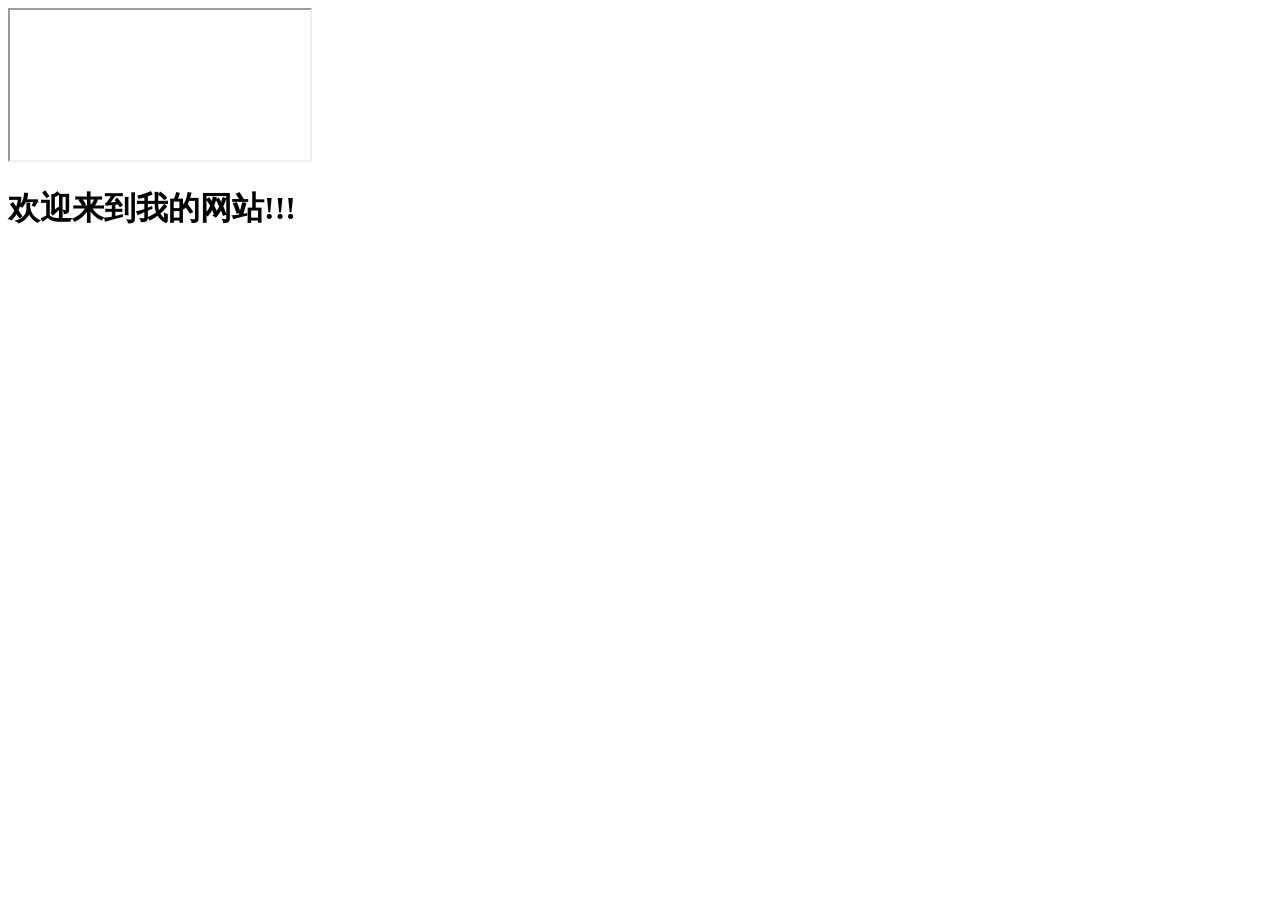
==== index.html @ 5f592701 "Update index.html to include iframe for viewport Replaced main content with an iframe for viewport." ====
<!DOCTYPE html>
<html lang="en">

<head>
    <meta charset="UTF-8">
    <title>我的网站</title>
    <script src="js\funcs.js"></script>
    <link rel="stylesheet" href="css\ui.css">
</head>

<body>
    <iframe src="https://jianghong5.github.io/all_assets/viewport.html"></iframe>
    <div id="content">
        <h1 class="head">欢迎来到我的网站!!!</h1>
    </div>
</body>

</html>
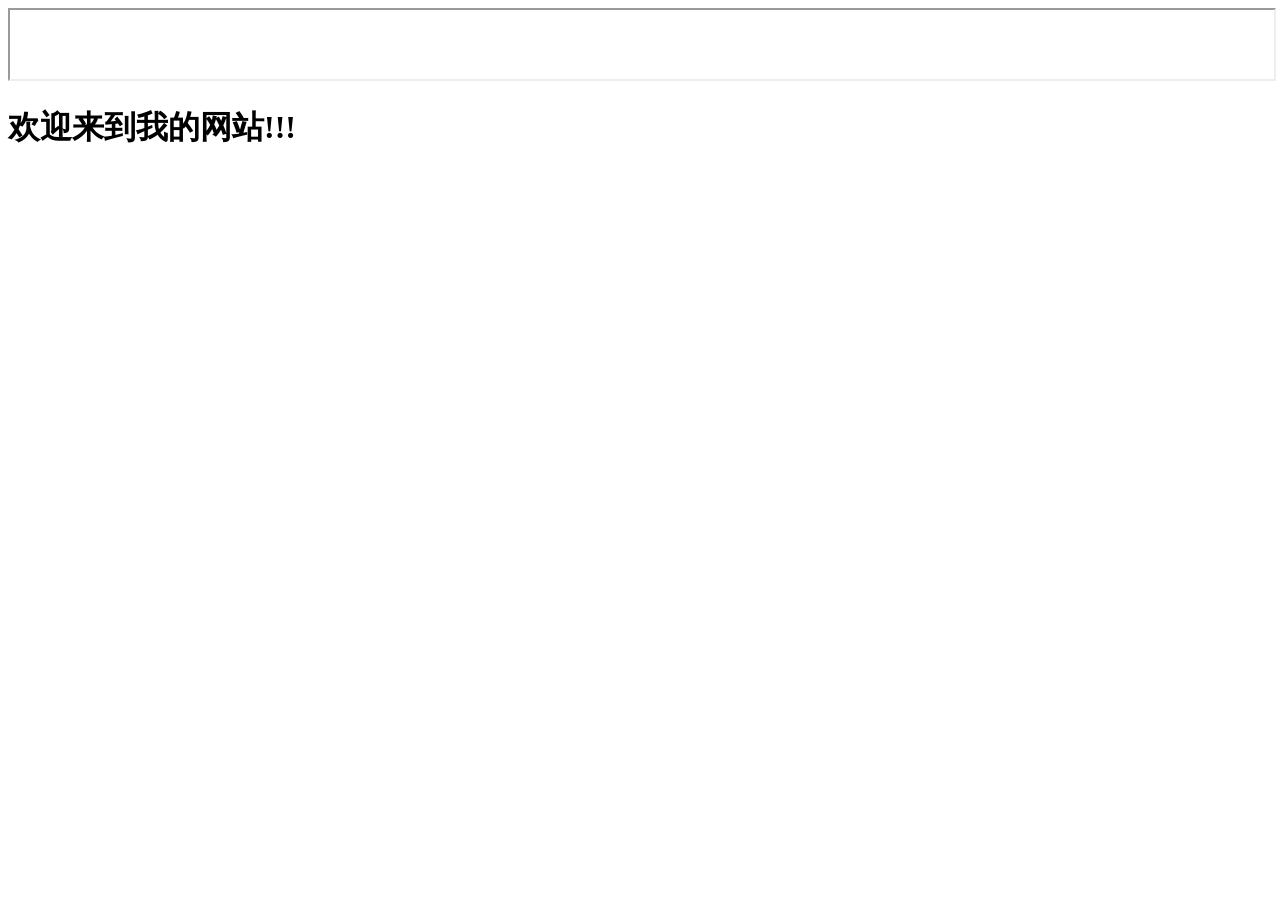
==== commit 448108ce: "Modify iframe in index.html Updated iframe source URL and added width and height attributes." ====
--- a/index.html
+++ b/index.html
@@ -9,7 +9,7 @@
 </head>
 
 <body>
-    <iframe src="https://jianghong5.github.io/all_assets/viewport.html"></iframe>
+    <iframe src="https://jianghong5.github.io/all_samples/viewport.html" width=100% height=69></iframe>
     <div id="content">
         <h1 class="head">欢迎来到我的网站!!!</h1>
     </div>
@@ -17,3 +17,4 @@
 
 </html>
 
+
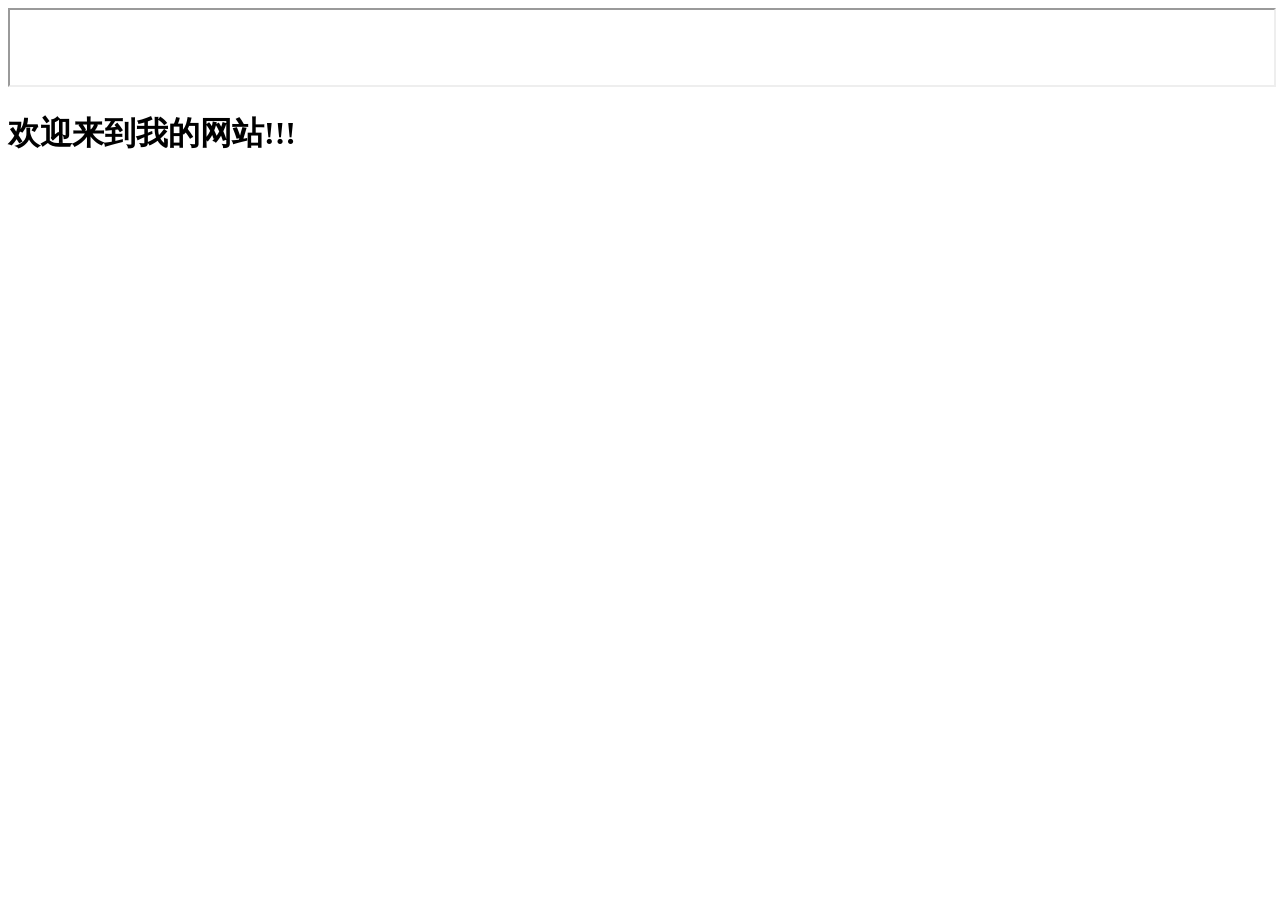
==== commit faf5e8cd: "Update iframe height in index.html Increased iframe height from 69 to 75." ====
--- a/index.html
+++ b/index.html
@@ -9,7 +9,7 @@
 </head>
 
 <body>
-    <iframe src="https://jianghong5.github.io/all_samples/viewport.html" width=100% height=69></iframe>
+    <iframe src="https://jianghong5.github.io/all_assets/viewport.html" width=100% height=75></iframe>
     <div id="content">
         <h1 class="head">欢迎来到我的网站!!!</h1>
     </div>
@@ -18,3 +18,5 @@
 </html>
 
 
+
+
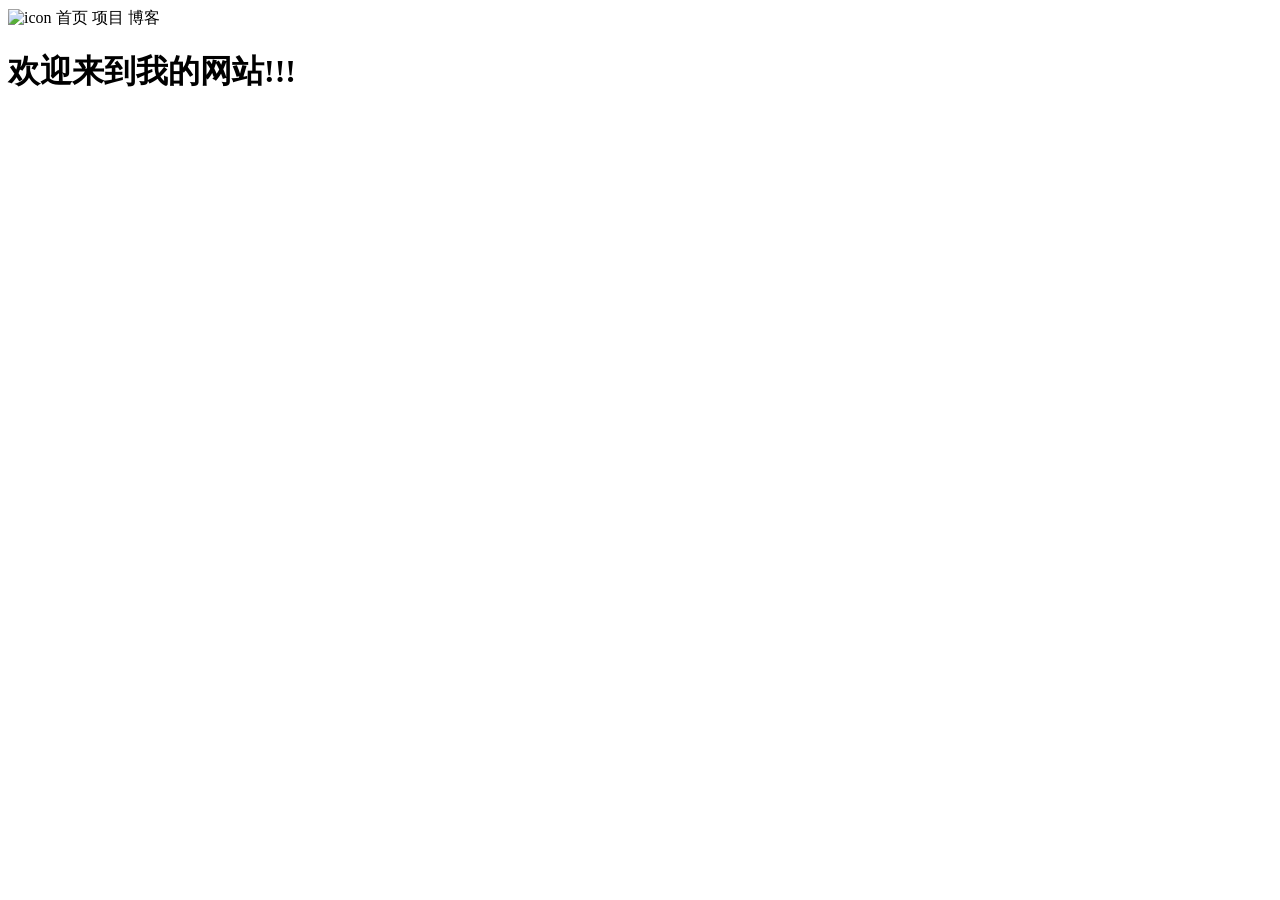
==== commit e1e54e96: "Update index.html" ====
--- a/index.html
+++ b/index.html
@@ -9,7 +9,16 @@
 </head>
 
 <body>
-    <iframe src="https://jianghong5.github.io/all_assets/viewport.html" width=100% height=75></iframe>
+    <div id="viewport">
+            <nav>
+                <div id="nav-items">
+                    <img src="https://jianghong5.github.io/all_assets/img/icon.png" alt="icon" width="52" height="49" class="nav-item" id="icon">
+                    <span class="nav-item" onclick="window.location.href='https://jianghong5.github.io/index.html'">首页</span>
+                    <span class="nav-item" onclick="window.location.href='https://jianghong5.github.io/projects.html'">项目</span>
+                    <span class="nav-item" onclick="window.location.href='https://jianghong5.github.io/blogs/'">博客</span>
+                </div>
+            </nav>
+        </div>
     <div id="content">
         <h1 class="head">欢迎来到我的网站!!!</h1>
     </div>
@@ -20,3 +29,4 @@
 
 
 
+
